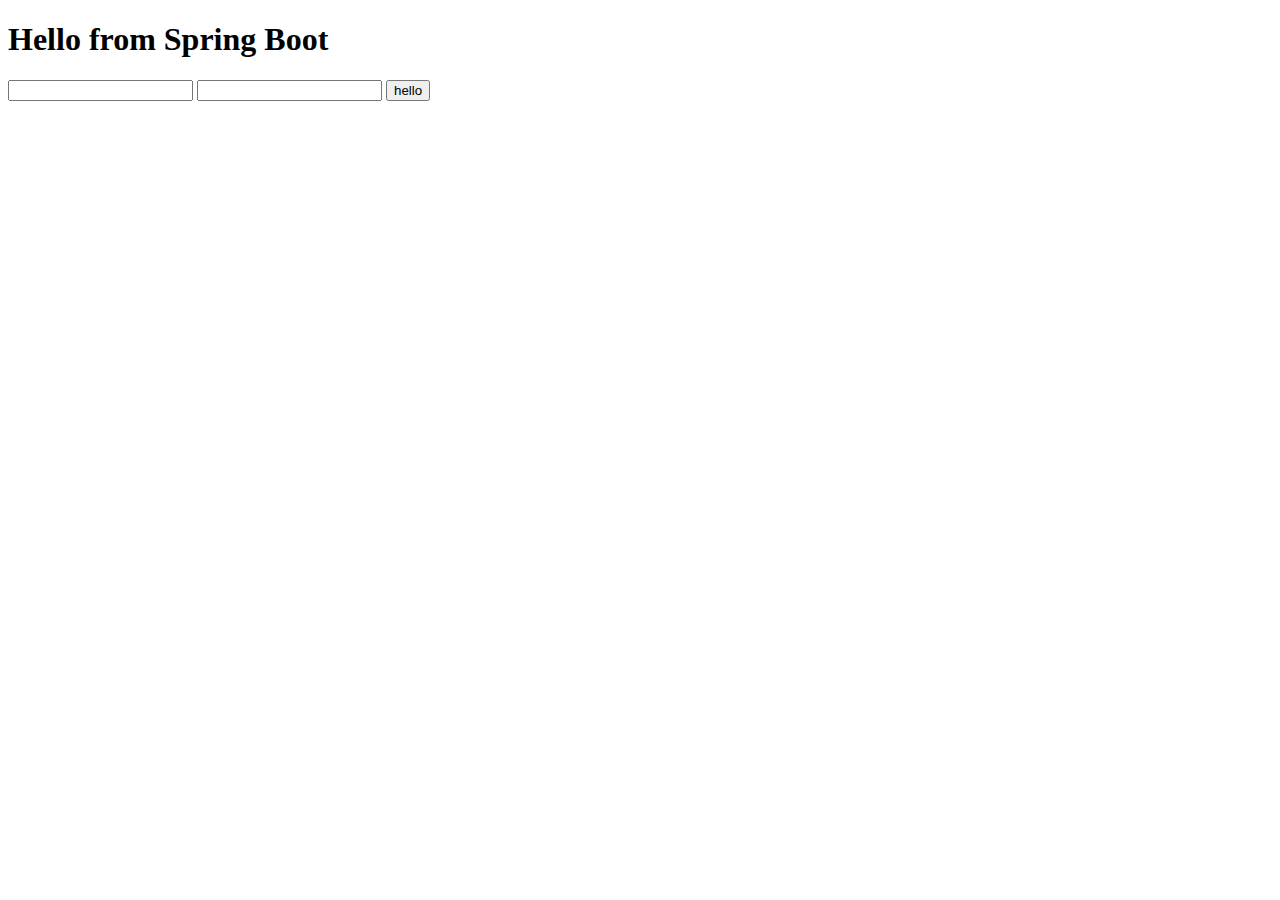
==== src/main/resources/templates/index.html @ 59f2567e "Base" ====
<!DOCTYPE html>
<html lang="en">
<head>
    <meta charset="UTF-8">
    <title>Hell</title>
    <link rel="stylesheet" type="text/css" href="styles.css">
</head>
<body>
  <h1>Hello from Spring Boot</h1>
  <form action="hello" method="post">
      <input type="text" name="username">
      <input type="text" name="userage">
      <input type="submit" value="hello">
  </form>
</body>
</html>
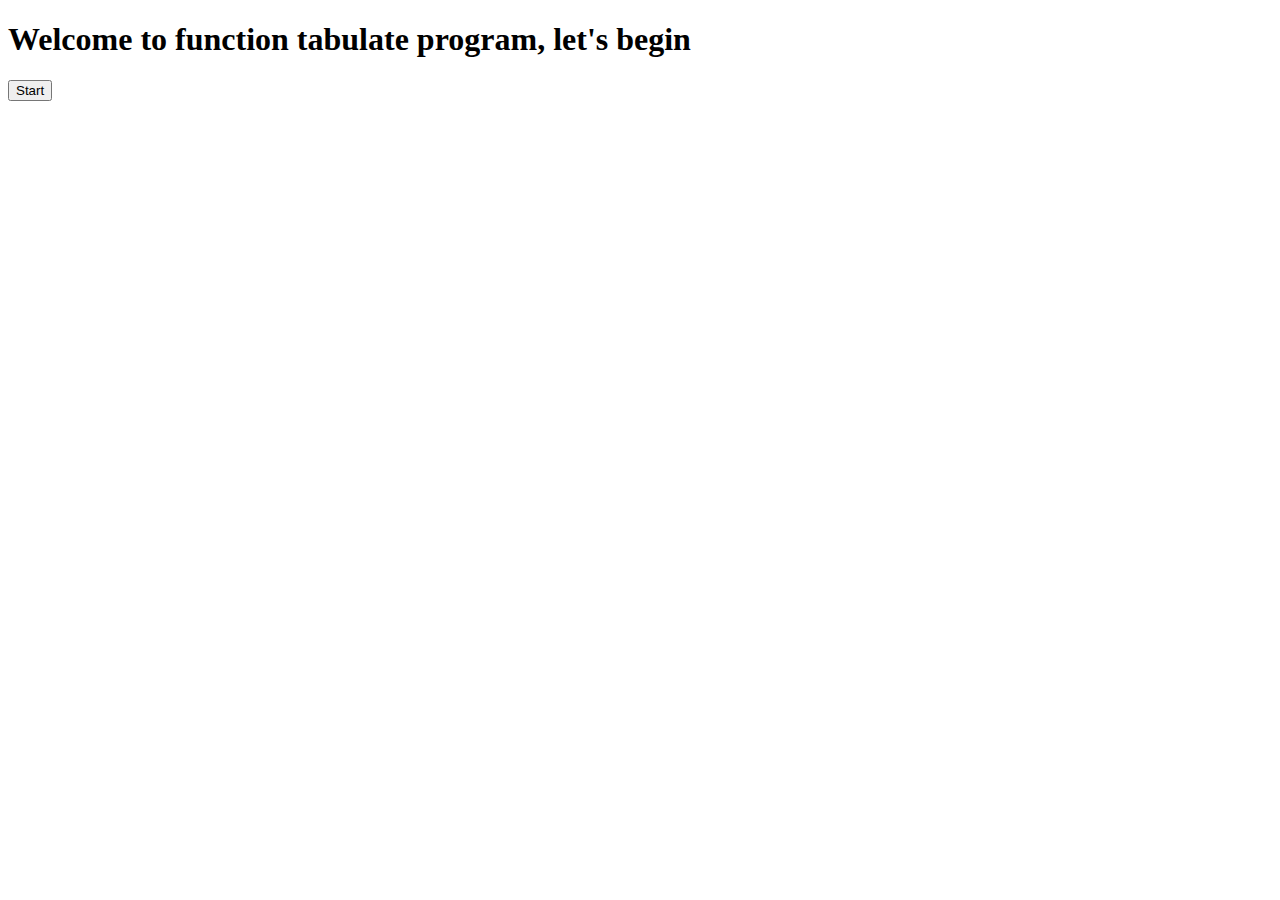
==== commit 424cf3ea: "Complete" ====
--- a/src/main/resources/templates/index.html
+++ b/src/main/resources/templates/index.html
@@ -2,15 +2,13 @@
 <html lang="en">
 <head>
     <meta charset="UTF-8">
-    <title>Hell</title>
+    <title>Welcome</title>
     <link rel="stylesheet" type="text/css" href="styles.css">
 </head>
 <body>
-  <h1>Hello from Spring Boot</h1>
-  <form action="hello" method="post">
-      <input type="text" name="username">
-      <input type="text" name="userage">
-      <input type="submit" value="hello">
+  <h1>Welcome to function tabulate program, let's begin</h1>
+  <form action="input" method="get">
+      <input type="submit" value="Start">
   </form>
 </body>
 </html>